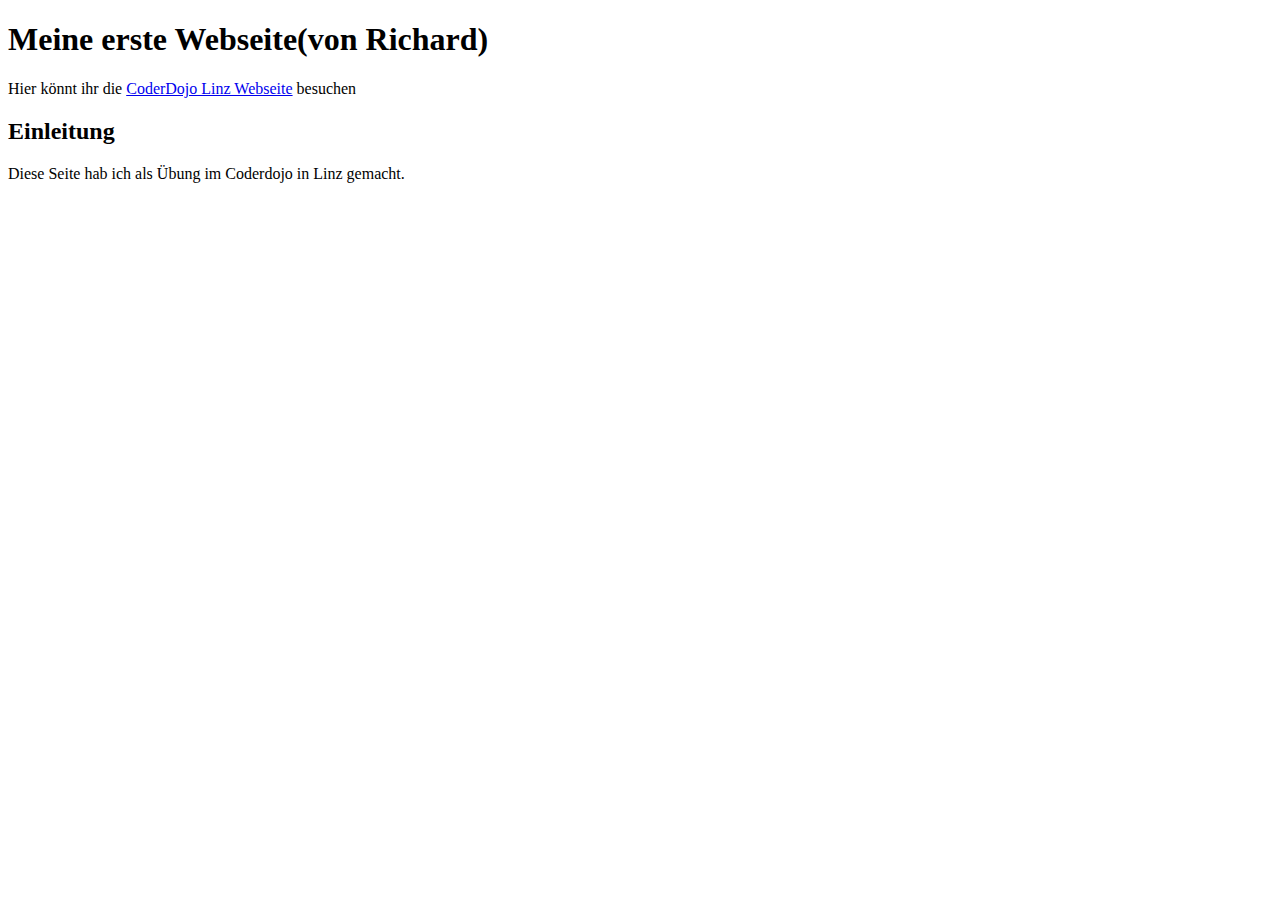
==== index.html @ 9de2f234 "Create index.html" ====
<!DOCTYPE html>
 <html>

   <head>
    <title>CoderDojo Linz | Meine erste Webseite</title>
   </head>

   <body>
    <h1>Meine erste Webseite(von Richard)</h1>

    <p>Hier könnt ihr die <a href="http://coderdojo-linz.github.io" target="_blank">CoderDojo Linz Webseite</a> besuchen</p>

    <h2>Einleitung</h2>
     <p>Diese Seite hab ich als Übung im Coderdojo in Linz gemacht.</p>

   </body>

 </html>
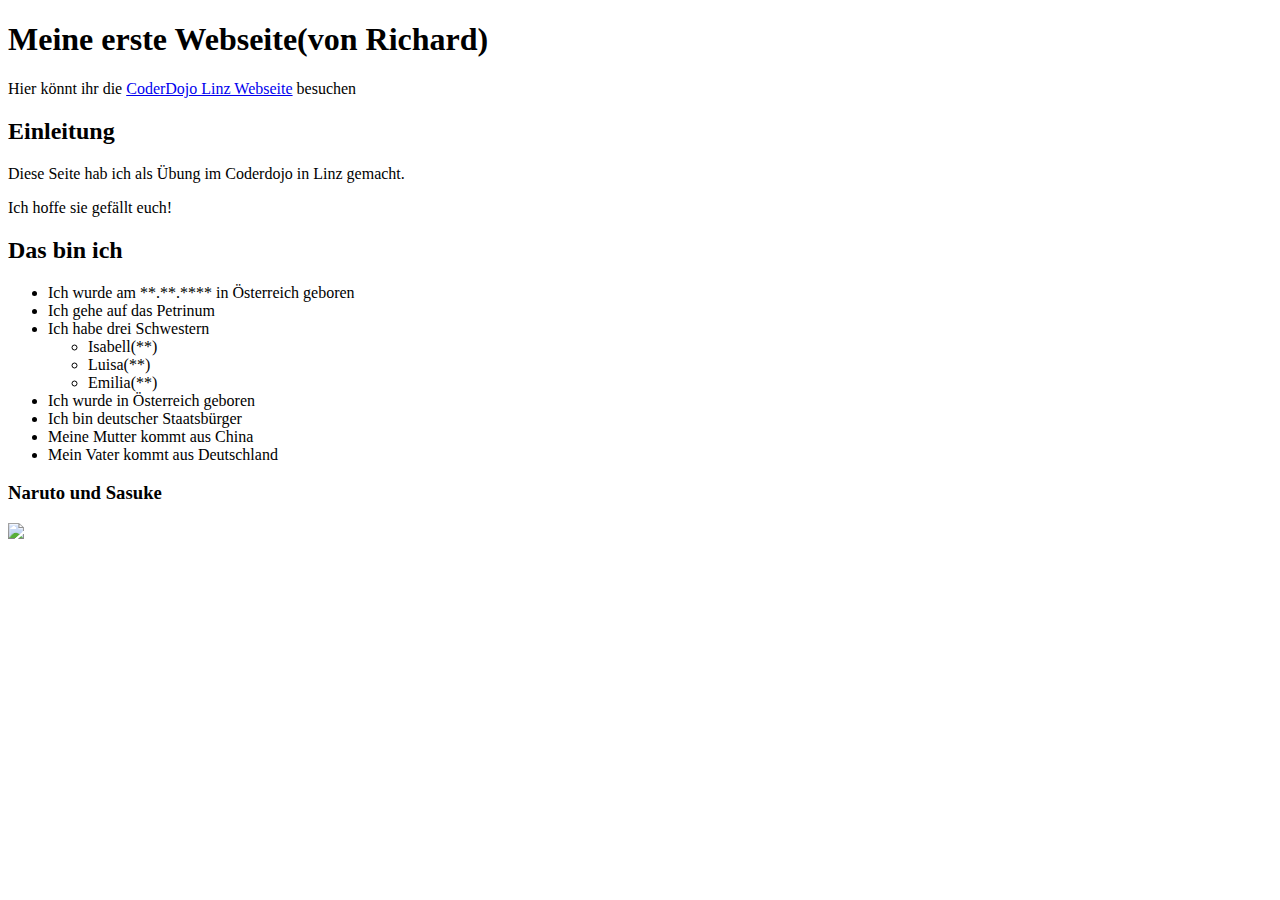
==== commit bc5cc57b: "Update index.html" ====
--- a/index.html
+++ b/index.html
@@ -1,4 +1,4 @@
-<!DOCTYPE html>
+ <!DOCTYPE html>
  <html>
 
    <head>
@@ -13,6 +13,25 @@
     <h2>Einleitung</h2>
      <p>Diese Seite hab ich als Übung im Coderdojo in Linz gemacht.</p>
 
+     <p>Ich hoffe sie gefällt euch!</p>
+     <h2>Das bin ich</h2>
+     <ul>
+         <li>Ich wurde am **.**.**** in Österreich geboren</li>
+         <li>Ich gehe auf das Petrinum</li>
+         <li>Ich habe drei Schwestern
+             <ul>
+                 <li>Isabell(**)</li>
+                 <li>Luisa(**)</li>
+                 <li>Emilia(**)</li>
+             </ul>
+         </li>
+         <li>Ich wurde in Österreich geboren</li>
+         <li>Ich bin deutscher Staatsbürger</li>
+         <li>Meine Mutter kommt aus China</li>
+         <li>Mein Vater kommt aus Deutschland</li>
+     </ul>
+     <h3>Naruto und Sasuke</h3>
+         <img src="Naruto and Sasuke.png" width="300" />
    </body>
 
  </html>
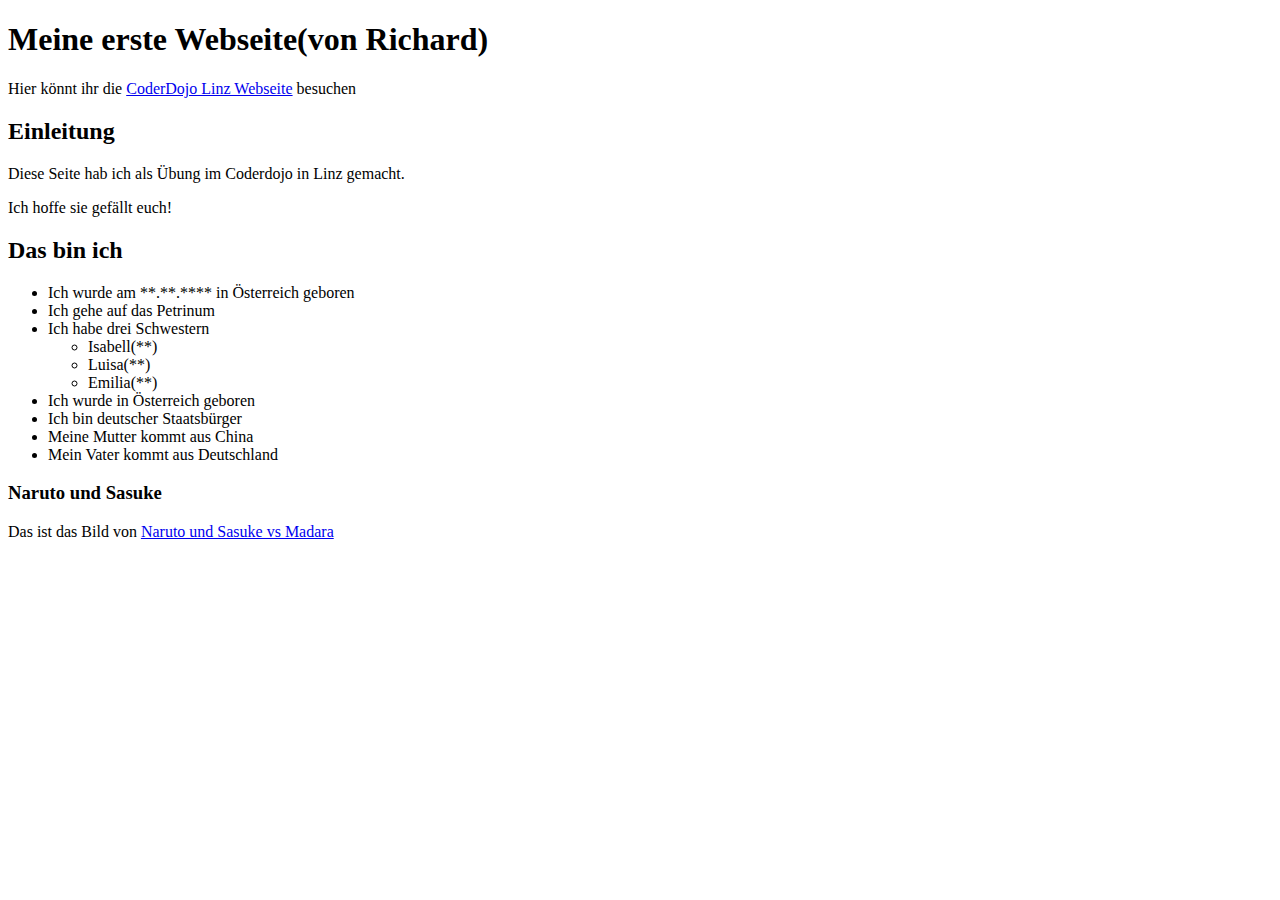
==== commit b96a460e: "Update index.html" ====
--- a/index.html
+++ b/index.html
@@ -31,7 +31,7 @@
          <li>Mein Vater kommt aus Deutschland</li>
      </ul>
      <h3>Naruto und Sasuke</h3>
-         <img src="Naruto and Sasuke.png" width="300" />
+        <p>Das ist das Bild von <a href="https://i.ytimg.com/vi/oLrcVCQmNB0/maxresdefault.jpg" target=_blank>Naruto und Sasuke vs Madara</a></p>
    </body>
 
  </html>
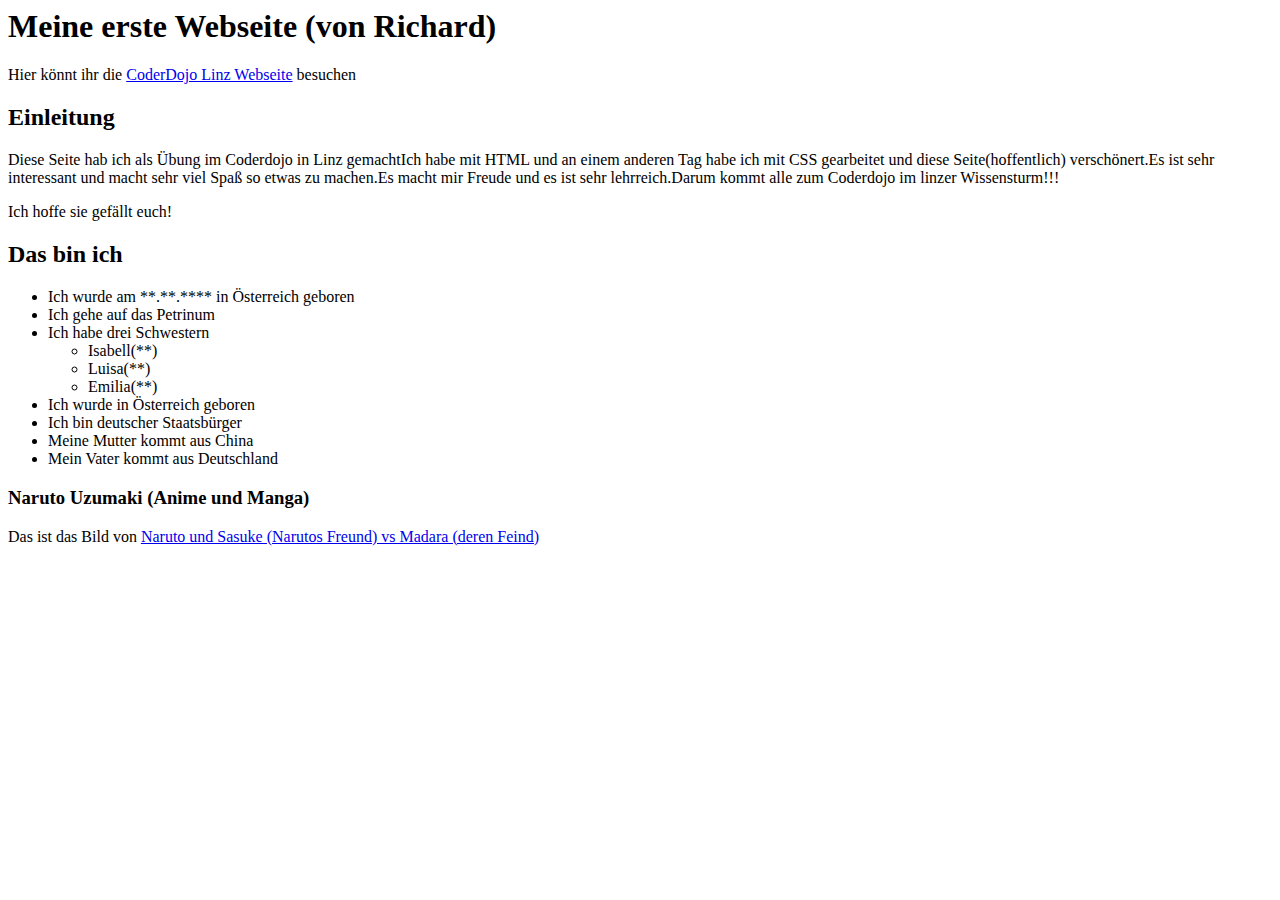
==== commit d4f636c2: "Update index.html" ====
--- a/index.html
+++ b/index.html
@@ -1,17 +1,15 @@
- <!DOCTYPE html>
  <html>
-
-   <head>
-    <title>CoderDojo Linz | Meine erste Webseite</title>
+ <head>
+    <title>Meine erste Webseite | Coder Dojo</title>
    </head>
 
    <body>
-    <h1>Meine erste Webseite(von Richard)</h1>
+    <h1>Meine erste Webseite (von Richard)</h1>
 
     <p>Hier könnt ihr die <a href="http://coderdojo-linz.github.io" target="_blank">CoderDojo Linz Webseite</a> besuchen</p>
 
     <h2>Einleitung</h2>
-     <p>Diese Seite hab ich als Übung im Coderdojo in Linz gemacht.</p>
+     <p>Diese Seite hab ich als Übung im           Coderdojo in Linz gemachtIch habe           mit HTML und an einem anderen Tag           habe ich mit CSS gearbeitet und             diese Seite(hoffentlich)                   verschönert.Es ist sehr interessant         und macht sehr viel Spaß so etwas           zu machen.Es macht mir Freude und           es ist sehr lehrreich.Darum kommt           alle zum Coderdojo im linzer               Wissensturm!!!</p>
 
      <p>Ich hoffe sie gefällt euch!</p>
      <h2>Das bin ich</h2>
@@ -30,8 +28,8 @@
          <li>Meine Mutter kommt aus China</li>
          <li>Mein Vater kommt aus Deutschland</li>
      </ul>
-     <h3>Naruto und Sasuke</h3>
-        <p>Das ist das Bild von <a href="https://i.ytimg.com/vi/oLrcVCQmNB0/maxresdefault.jpg" target=_blank>Naruto und Sasuke vs Madara</a></p>
+     <h3>Naruto Uzumaki (Anime und Manga)</h3>
+        <p>Das ist das Bild von <a href="https://i.ytimg.com/vi/oxY3K2DJSvU/maxresdefault.jpg" target=_blank>Naruto und Sasuke (Narutos Freund) vs Madara (deren Feind)</a></p>
    </body>
 
  </html>
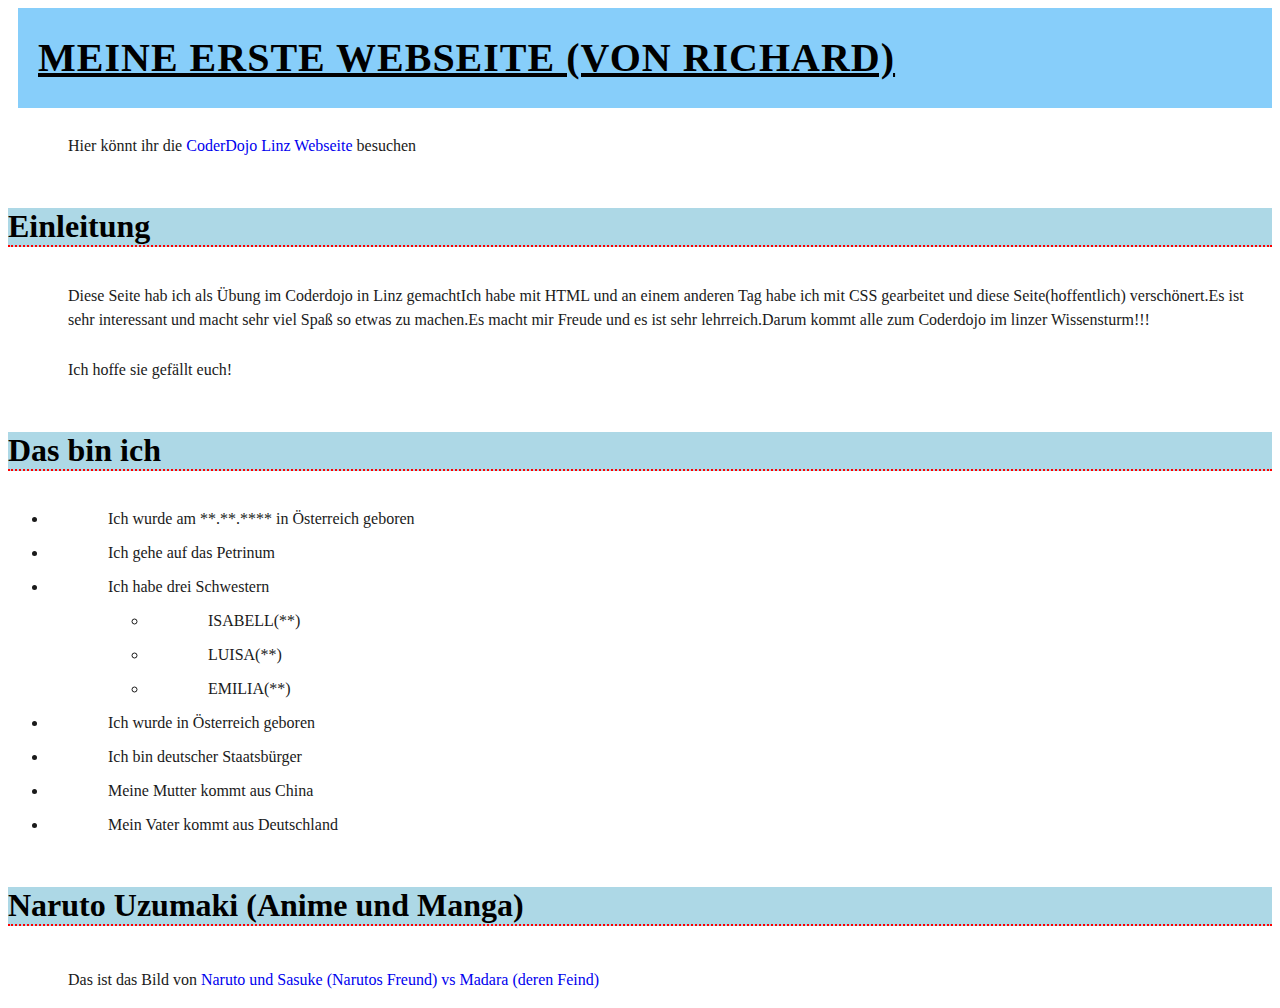
==== commit 25b02d4e: "Update index.html" ====
--- a/index.html
+++ b/index.html
@@ -1,6 +1,7 @@
  <html>
  <head>
     <title>Meine erste Webseite | Coder Dojo</title>
+    <link rel="stylesheet" type="text/css" href="index.css">
    </head>
 
    <body>
--- a/index.css
+++ b/index.css
@@ -0,0 +1,65 @@
+body {
+     font-family:'Segoe UI Black';
+ }
+h1 {
+     font-family:'Impact';
+     color: #000000;
+     font-size: 2.5em;
+     background:#87CEFA;
+     line-height: 100px;
+     margin: 0px 0px 0px 10px;
+     padding-left: 20px;
+     text-transform:uppercase;
+     text-decoration: underline;
+     letter-spacing: 1px;
+ }
+ h2 {
+     font-family:'Impact';
+     color: #000000;
+     font-size: 2em;
+     background: #ADD8E6;
+       margin-top: 50px;
+     border-bottom: 2px red dotted;
+     overflow: hidden;
+ }
+ h3 {
+     font-family:'Impact';
+     color: #000000;
+     font-size: 2em;
+     background: #ADD8E6;
+     margin-top: 50px;
+     border-bottom: 2px red dotted;
+     overflow: hidden;
+ }
+ h4 {
+     font-family:'Impact';
+     color: #000000;
+     font-size: 2em;
+     background: #ADD8E6;
+     margin-top: 50px;
+     border-bottom: 2px red dotted;
+     overflow: hidden;
+ }
+  p {
+     color: #1a1a1a;
+     line-height: 150%;
+     padding-top: 10px;
+     padding-left: 60px;
+     text-indent: 0px !important;
+ }
+  li {
+     color: #1a1a1a;
+     line-height: 150%;
+     padding-top: 10px;
+     padding-left: 60px;
+ }
+li>ul>li {
+     color: #1a1a1a;
+     line-height: 150%;
+     padding-top: 10px;
+     padding-left: 60px;
+     text-transform:uppercase;
+ }
+ a {
+    text-decoration: none;
+}
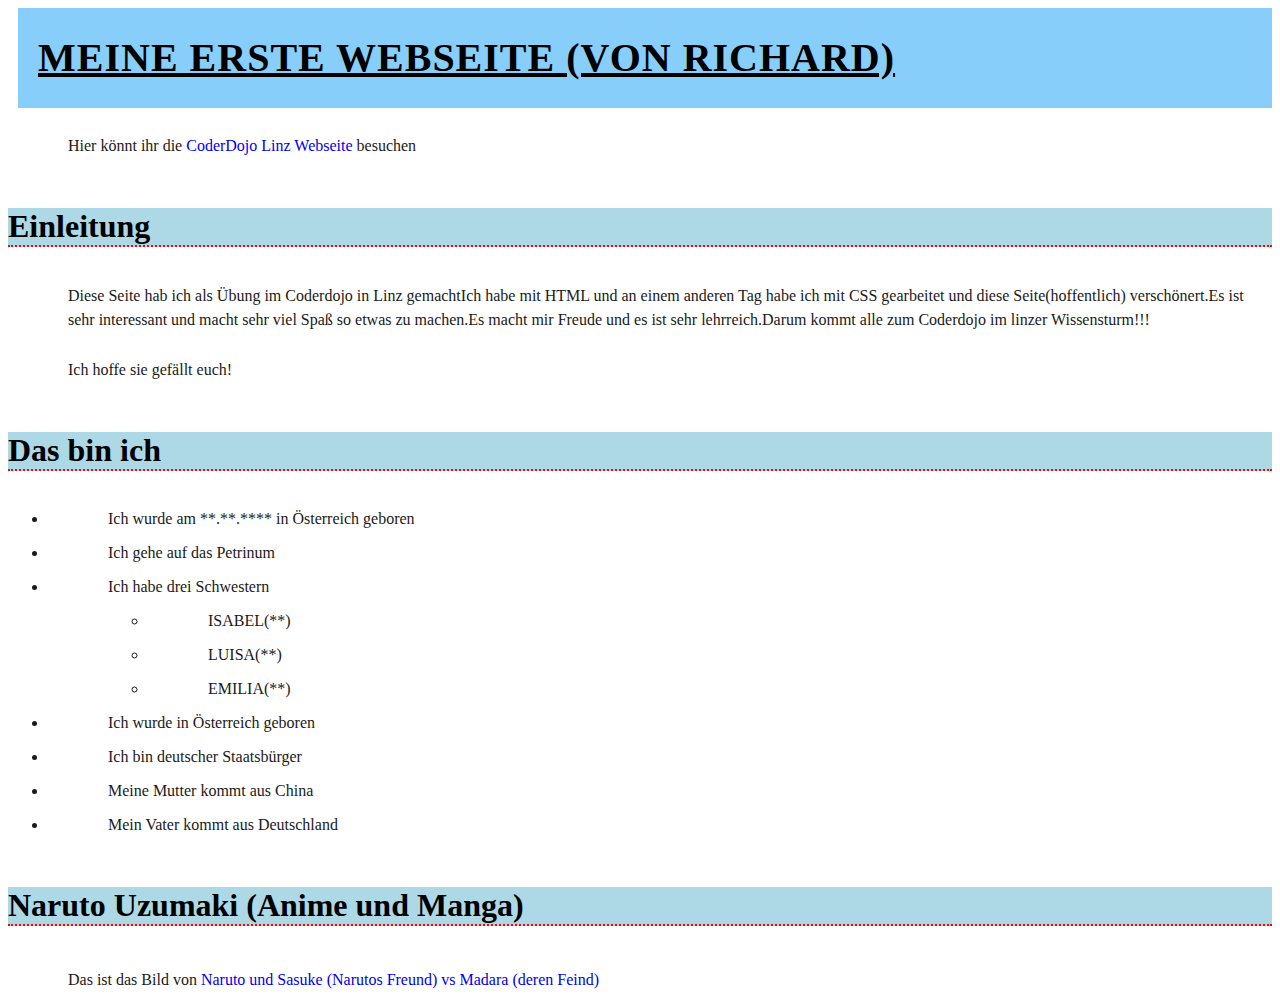
==== commit e0b032d2: "Update index.html" ====
--- a/index.html
+++ b/index.html
@@ -19,7 +19,7 @@
          <li>Ich gehe auf das Petrinum</li>
          <li>Ich habe drei Schwestern
              <ul>
-                 <li>Isabell(**)</li>
+                 <li>Isabel(**)</li>
                  <li>Luisa(**)</li>
                  <li>Emilia(**)</li>
              </ul>
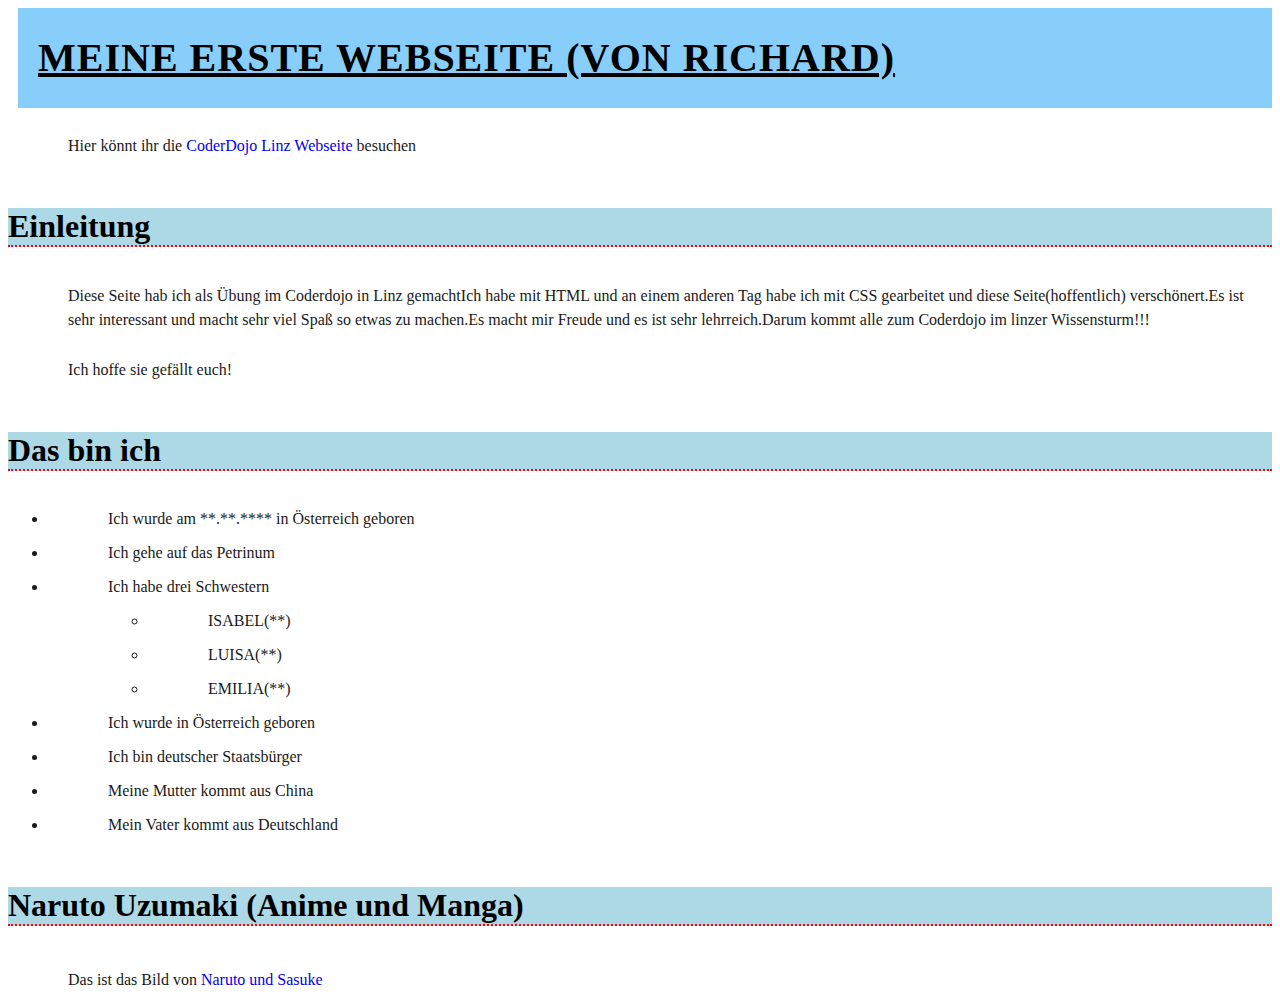
==== commit 834b21b6: "Update index.html" ====
--- a/index.html
+++ b/index.html
@@ -30,7 +30,7 @@
          <li>Mein Vater kommt aus Deutschland</li>
      </ul>
      <h3>Naruto Uzumaki (Anime und Manga)</h3>
-        <p>Das ist das Bild von <a href="https://i.ytimg.com/vi/oxY3K2DJSvU/maxresdefault.jpg" target=_blank>Naruto und Sasuke (Narutos Freund) vs Madara (deren Feind)</a></p>
+        <p>Das ist das Bild von <a href="https://i.ytimg.com/vi/oxY3K2DJSvU/maxresdefault.jpg" target=_blank>Naruto und Sasuke</a></p>
    </body>
 
  </html>
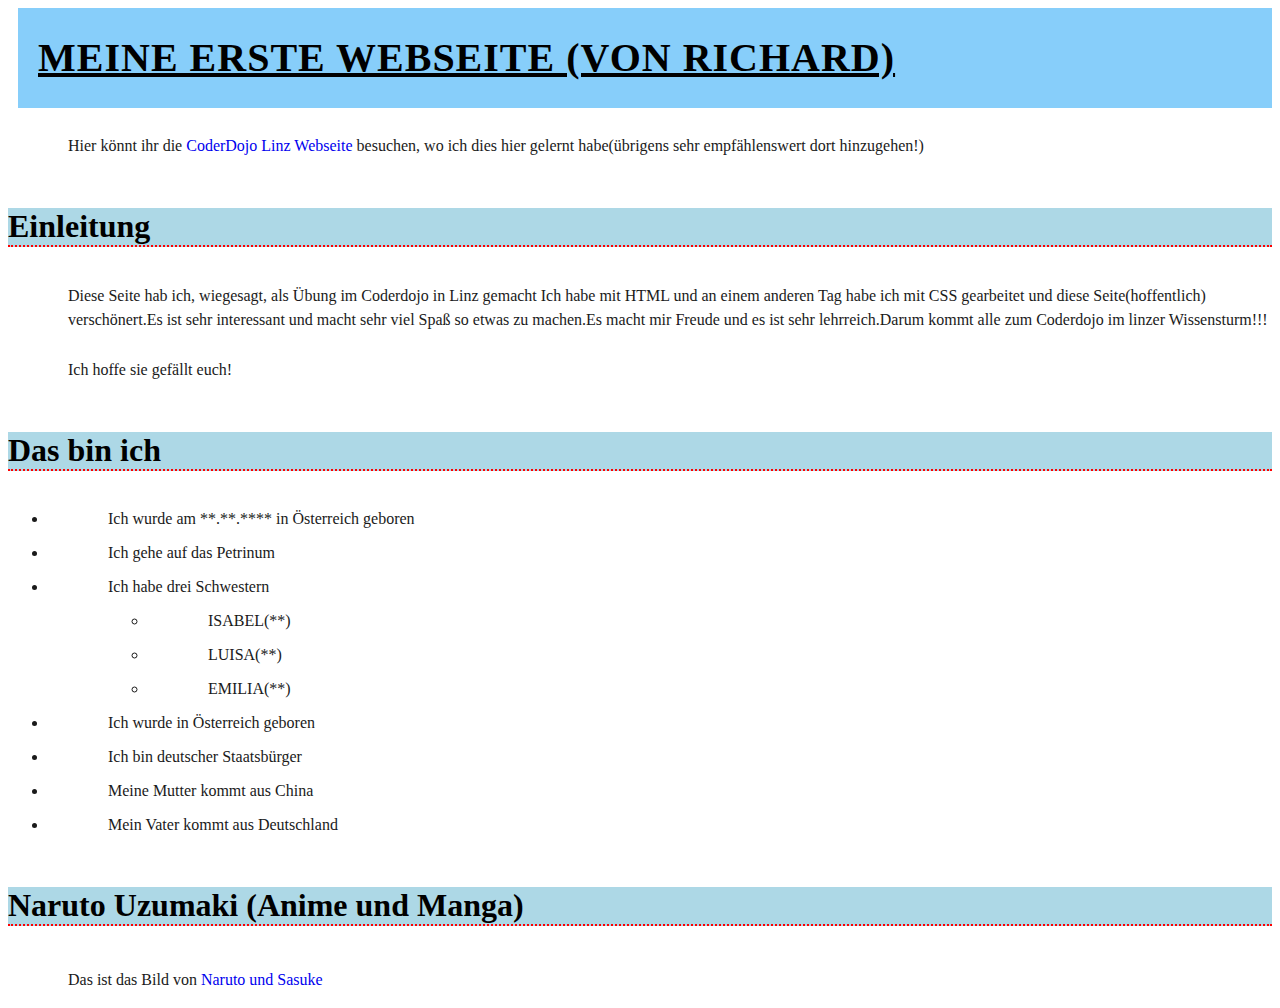
==== commit 14c1fd5b: "Update index.html" ====
--- a/index.html
+++ b/index.html
@@ -7,11 +7,16 @@
    <body>
     <h1>Meine erste Webseite (von Richard)</h1>
 
-    <p>Hier könnt ihr die <a href="http://coderdojo-linz.github.io" target="_blank">CoderDojo Linz Webseite</a> besuchen</p>
+    <p>Hier könnt ihr die <a href="http://coderdojo-linz.github.io" target="_blank">CoderDojo Linz Webseite</a> besuchen,
+    wo ich dies hier gelernt habe(übrigens sehr empfählenswert dort hinzugehen!)</p>
 
     <h2>Einleitung</h2>
-     <p>Diese Seite hab ich als Übung im           Coderdojo in Linz gemachtIch habe           mit HTML und an einem anderen Tag           habe ich mit CSS gearbeitet und             diese Seite(hoffentlich)                   verschönert.Es ist sehr interessant         und macht sehr viel Spaß so etwas           zu machen.Es macht mir Freude und           es ist sehr lehrreich.Darum kommt           alle zum Coderdojo im linzer               Wissensturm!!!</p>
+     <p>Diese Seite hab ich, wiegesagt, als Übung im           Coderdojo in Linz gemacht Ich habe  
+      mit HTML und an einem anderen Tag           habe ich mit CSS gearbeitet und             diese Seite(hoffentlich)     
+      verschönert.Es ist sehr interessant         und macht sehr viel Spaß so etwas           zu machen.Es macht mir Freude und 
+      es ist sehr lehrreich.Darum kommt           alle zum Coderdojo im linzer               Wissensturm!!!</p>
 
+    
      <p>Ich hoffe sie gefällt euch!</p>
      <h2>Das bin ich</h2>
      <ul>
